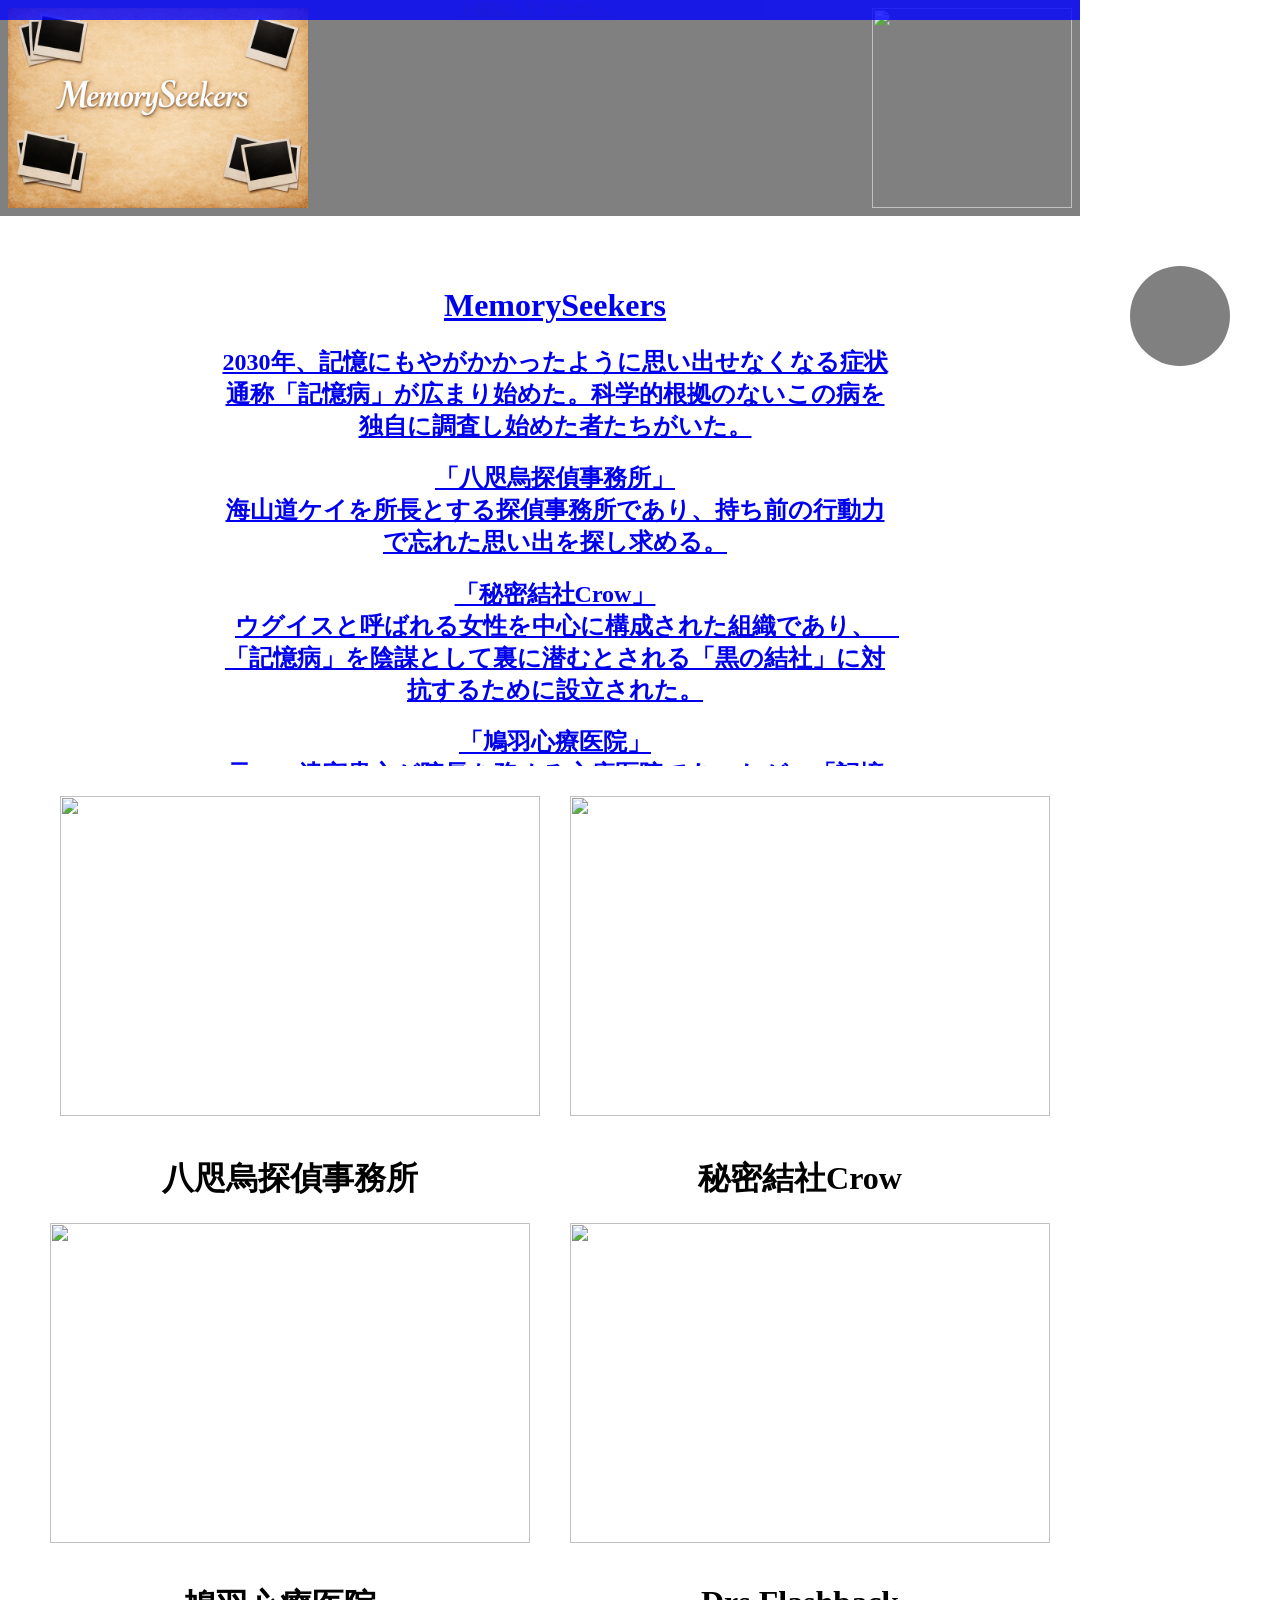
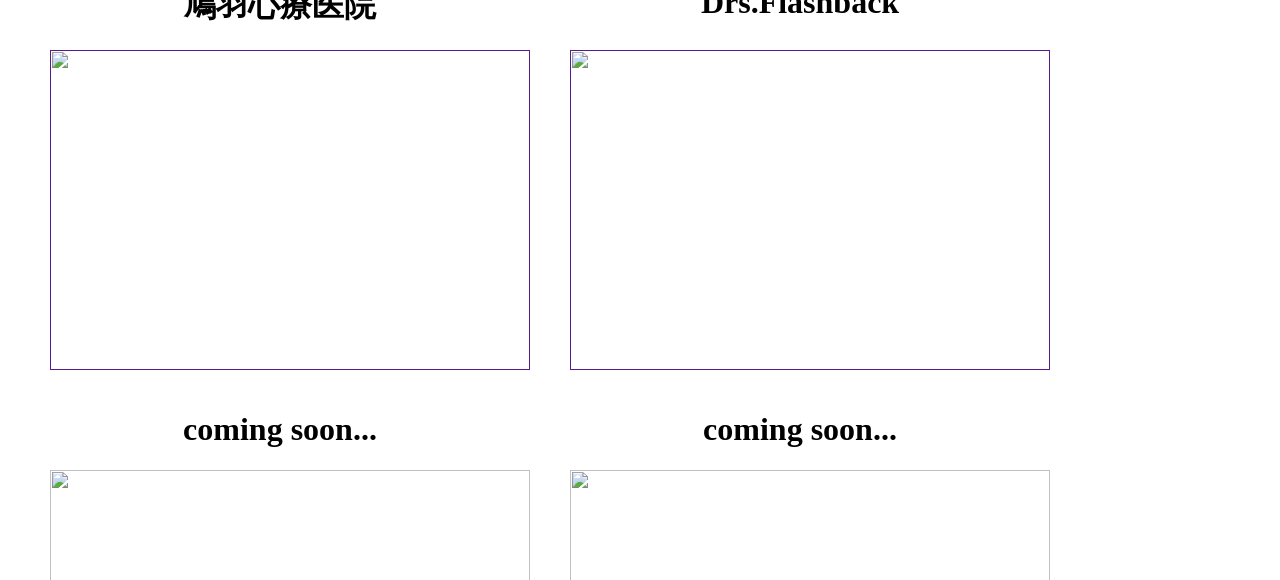
==== index.html @ 14819eab "Update index.html" ====
<!DOCTYPE html>
<html lang="ja">
    <head>
        <meta charset="utf-8">
        <title>MemorySeekers</title>
        <link rel="stylesheet" href="index.css">
        <meta name="viewport" content="width=device-width">
        <link rel="icon" href="icon.png">
    </head>
    <body>
        <div class="top_eria">
            <a href="index.html"><img id="title" src="title.png"></a>
            <img id="login" src="story/unlogin.png">
        </div>
        <div class="tyuui">
            <span><a href="kiyaku.html"利用規約</a>を確認してください。</span>
        </div>
        <div class="mission_button"></div>
        <div class="scroll_y">
        <div class="setumei_eria">
            <h1>MemorySeekers</h1>
            <h2>2030年、記憶にもやがかかったように思い出せなくなる症状<br>
                通称「記憶病」が広まり始めた。科学的根拠のないこの病を<br>
                独自に調査し始めた者たちがいた。
            </h2>
            <h2>「八咫烏探偵事務所」<br>
                海山道ケイを所長とする探偵事務所であり、持ち前の行動力<br>
                で忘れた思い出を探し求める。
            </h2>
            <h2>「秘密結社Crow」<br>
                ウグイスと呼ばれる女性を中心に構成された組織であり、　<br>
                「記憶病」を陰謀として裏に潜むとされる「黒の結社」に対<br>
                抗するために設立された。
            </h2>
            <h2>「鳩羽心療医院」<br>
                元々、津守貴之が院長を務める心療医院であったが、「記憶<br>
                病」の患者が増えたことを機に調査を開始した。多くの患者<br>
                から得られたデータを元に調査をしている。
            </h2>
            <h2>「Drs.Flashback」<br>
                政府の指示によってDr.シナプスと呼ばれる青年を所長とし<br>
                て設立された新たな研究所。かつて記憶の研究を行っていた<br>
                科学者たちが集められ、日々「記憶病」の原因を調査してい<br>
                る。
            </h2>
        </div>
        <div class="main_eria">
            <div class="field">
                <div>
                    <a href="yatagarasu.html"><img class="card" src="https://drive.google.com/uc?export=view&id=1fbbKQFlIIIHJ0qFEDAB3poRC6OSooj70"></a>
                    <h1 class="center">八咫烏探偵事務所</h1>
                </div>
                <div>
                    <a href="crow.html"><img class="card" src="https://drive.google.com/uc?export=view&id=1zZOqCDluO4XaiPKPBy9OT-ajt8BbaiAX/view?usp=drive_link"></a>
                    <h1 class="center">秘密結社Crow</h1>
                </div>
            </div>
            <div class="field">
                <div>
                    <a href="hatoba.html"><img class="card" src="https://drive.google.com/uc?export=view&id=1qaz7ThvvlLw57VJYHSFCOKec_YjouGhw/view?usp=drive_link"></a>
                    <h1 class="center">鳩羽心療医院</h1>
                </div>
                <div>
                    <a href="flashback.html"><img class="card" src="https://drive.google.com/uc?export=view&id=1kxH4n2gMK8sZvJIxUE6hlS0vYmV2W4wp/view?usp=drive_link"></a>
                    <h1 class="center">Drs.Flashback</h1>
                </div>
            </div>
            <div class="field">
                <div>
                    <a href=""><img class="card" src="https://drive.google.com/uc?export=view&id=1QaPNO7pKH4ddiCBLrRNz-PK2Jn6wgmBv/view?usp=drive_link"></a>
                    <h1 class="center">coming soon...</h1>
                </div>
                <div>
                    <a href=""><img class="card" src="https://drive.google.com/uc?export=view&id=1QaPNO7pKH4ddiCBLrRNz-PK2Jn6wgmBv/view?usp=drive_link"></a>
                    <h1 class="center">coming soon...</h1>
                </div>
            </div>
            <div class="field">
                <div>
                    <a href="otoreal.html"><img class="card" src="https://drive.google.com/uc?export=view&id=1QaPNO7pKH4ddiCBLrRNz-PK2Jn6wgmBv/view?usp=drive_link"></a>
                    <h1 class="center">OtoReal</h1>
                </div>
                <div>
                    <a href="ffffff.html"><img class="card" src="https://drive.google.com/uc?export=view&id=1QaPNO7pKH4ddiCBLrRNz-PK2Jn6wgmBv/view?usp=drive_link"></a>
                    <h1 class="center">#FFFFFF</h1>
                </div>
            </div>
        </div>
        </div>
        <script src="index.js"></script>
    </body>
</html>
---- index.css ----
html{
    padding: 0;
    margin: 0;
    height: 100%;
    width: 100%;
}

body{
    padding: 0;
    margin: 0;
    height: 2160px;
    width: 1080px;
}

.mission_button{
    position: absolute;
    height: 100px;
    width: 100px;
    top: 266px;
    left: auto;
    right: 50px;
    border-radius: 50%;
    background-color: #808080;
}

.scroll_y{
    margin-top: 216px;
    height: 1944px;
    overflow-y: scroll;
}

.top_eria{
    background-color: #808080;
    height: 216px;
    width: 1080px;
    display: flex;
    justify-content: space-between;
    position: absolute;
    top: 0;
    left: 0;
}

#title{
    margin-top: 8px;
    margin-bottom: 8px;
    margin-left: 8px;
    height: 200px;
    width: 300px;
}

#login{
    margin-top: 8px;
    margin-bottom: 8px;
    margin-left: auto;
    margin-right: 8px;
    height: 200px;
    width: 200px;
}


.setumei_eria{
    margin-top: 30px;
    margin-left: 30px;
    text-align: center;
    height: 500px;
    overflow-x: scroll;
}

.setumei_eria_p{
    margin-top: 30px;
    margin-left: 30px;
    text-align: center;
    height: 220px;
    width: 1020px;
    overflow-x: scroll;
}

.menber_eria{
    margin-top: 10px;
    margin-left: 30px;
    text-align: center;
    height: 500px;
    width: 1020px;
    overflow-x: scroll;
}

.charaimage{
    margin-top: 0px;
    margin-left: 20px;
    margin-bottom: 20px;
    width: 220px;
    height: 330px;
}

.charasetumei{
    margin-top: 0px;
    margin-left: 20px;
    margin-bottom: 20px;
    width: 760px;
    height: 330px;
    text-align: left;
}

.main_eria{
    margin-top: 30px;
    margin-left: 30px;
    width: 1020px;
    height: 1800px;
    overflow-y: scroll;
}

.field{
    display: flex;
    justify-content: space-between;
}

.field_2{
    display: flex;
    justify-content: space-around;
}

.card{
    margin-top: 0px;
    margin-left: 20px;
    margin-bottom: 20px;
    width: 480px;
    height: 320px;
}

.story_image{
    margin-top: 0px;
    margin-left: 20px;
    margin-bottom: 20px;
    width: 300px;
    height: 200px;
    text-align: left;
}

.story_naiyou{
    margin-top: 0px;
    margin-left: 20px;
    margin-bottom: 20px;
    width: 560px;
    height: 200px;
    text-align: left;
}

.story_tag{
    margin-top: 0px;
    margin-left: 20px;
    margin-bottom: 20px;
    width: 100px;
    height: 200px;
    text-align: left;
}

.center{
    text-align: center;
}

.tyuui{
    background-color: blue;
    opacity: 0.8;
    text-align: center;
    color: white;
    width: 1080px;
    height: 20px;
}
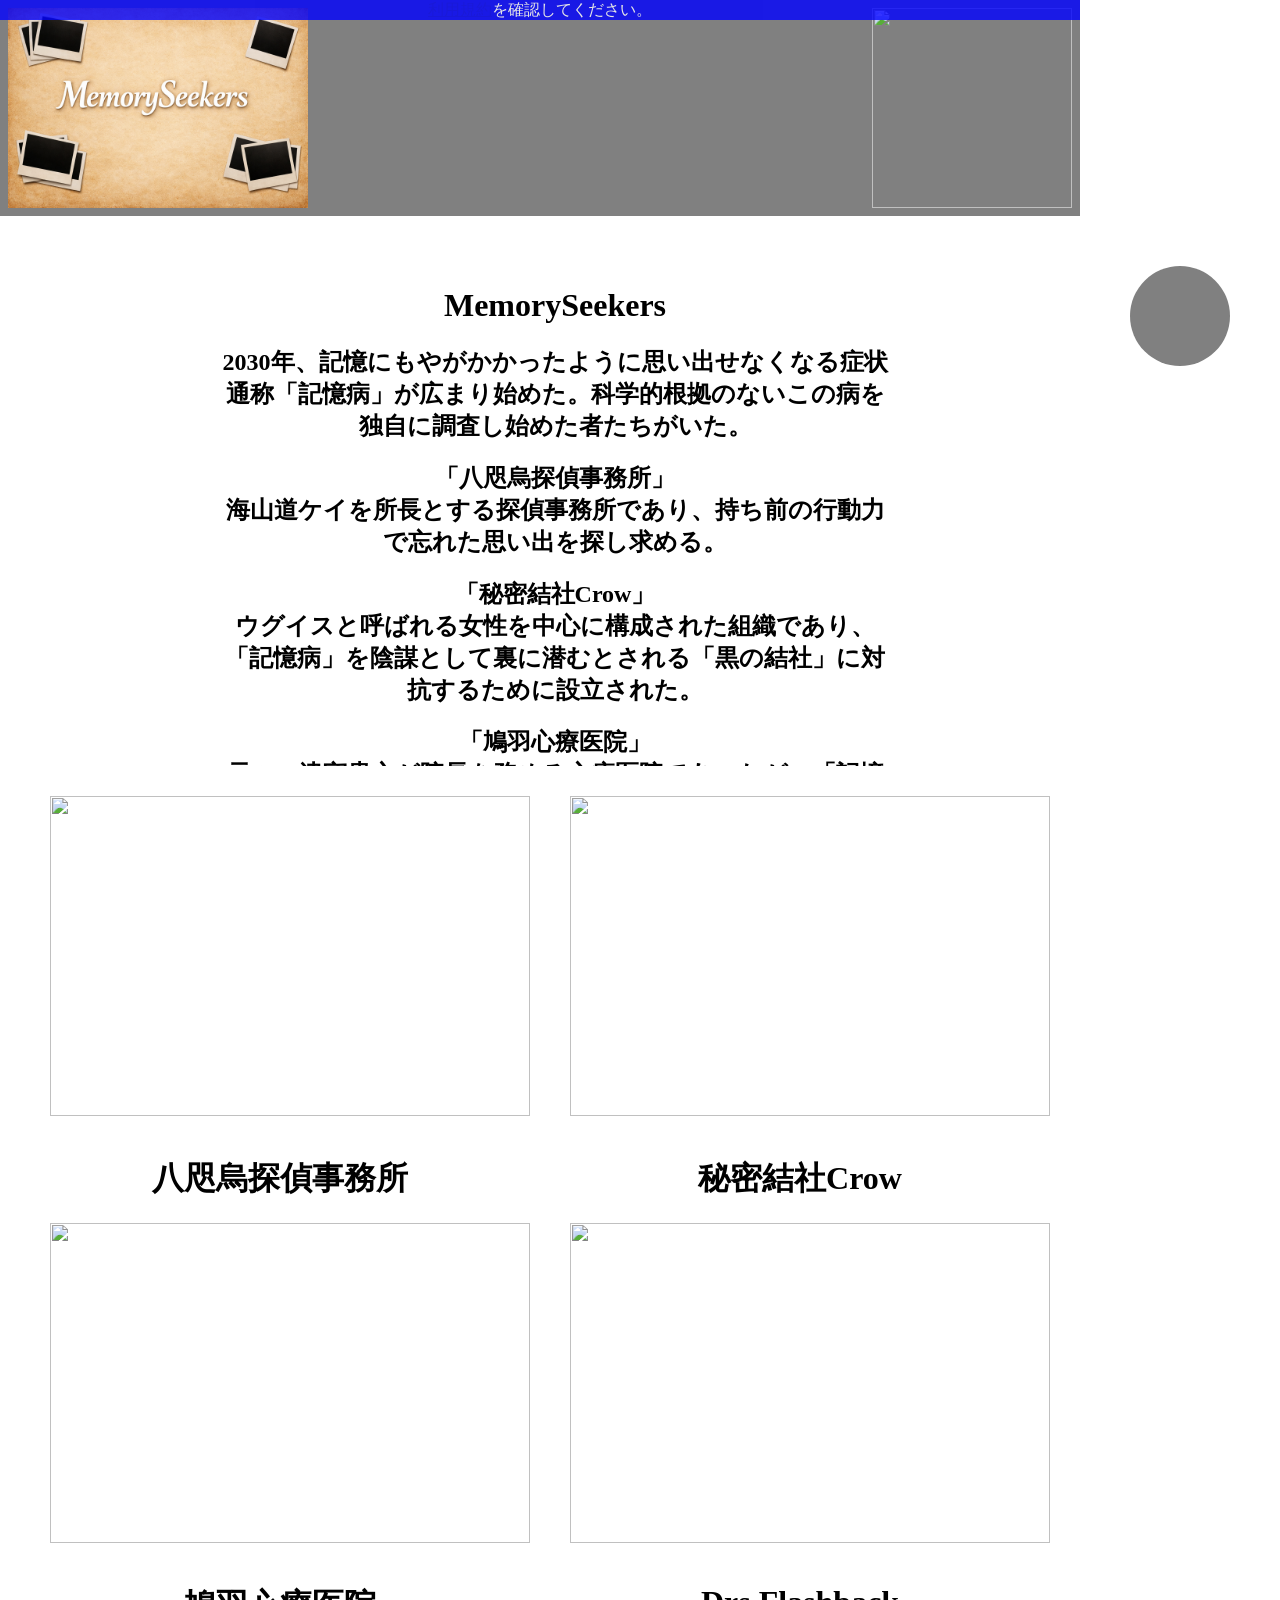
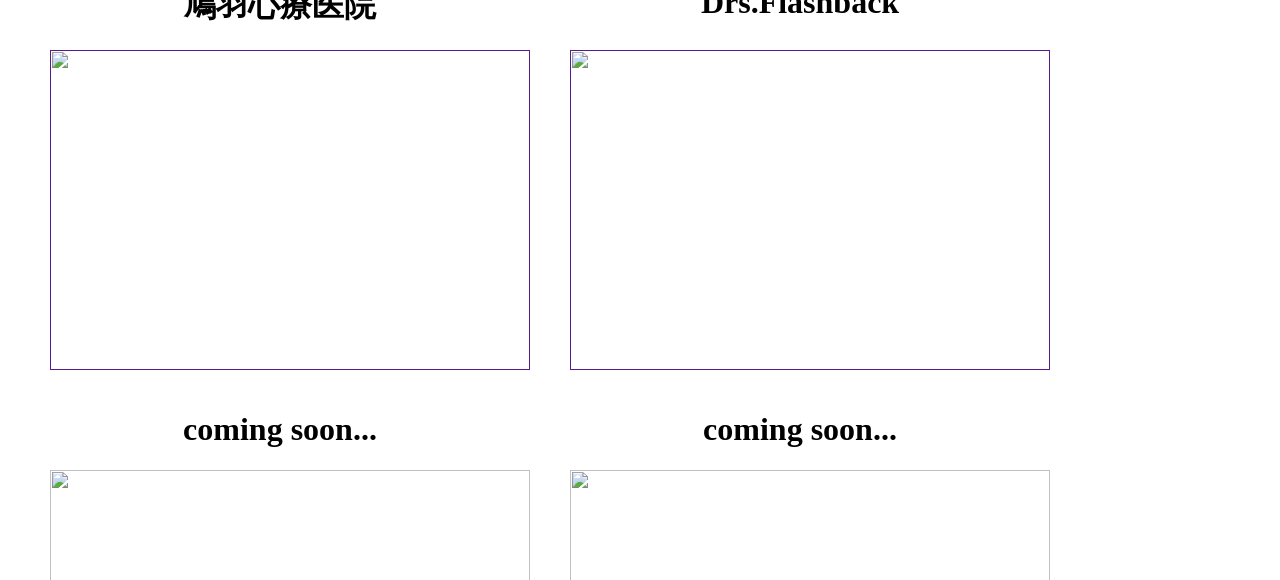
==== commit ace04d2a: "Update index.html" ====
--- a/index.html
+++ b/index.html
@@ -13,7 +13,7 @@
             <img id="login" src="story/unlogin.png">
         </div>
         <div class="tyuui">
-            <span><a href="kiyaku.html"利用規約</a>を確認してください。</span>
+            <span><a href="kiyaku.html">利用規約</a>を確認してください。</span>
         </div>
         <div class="mission_button"></div>
         <div class="scroll_y">
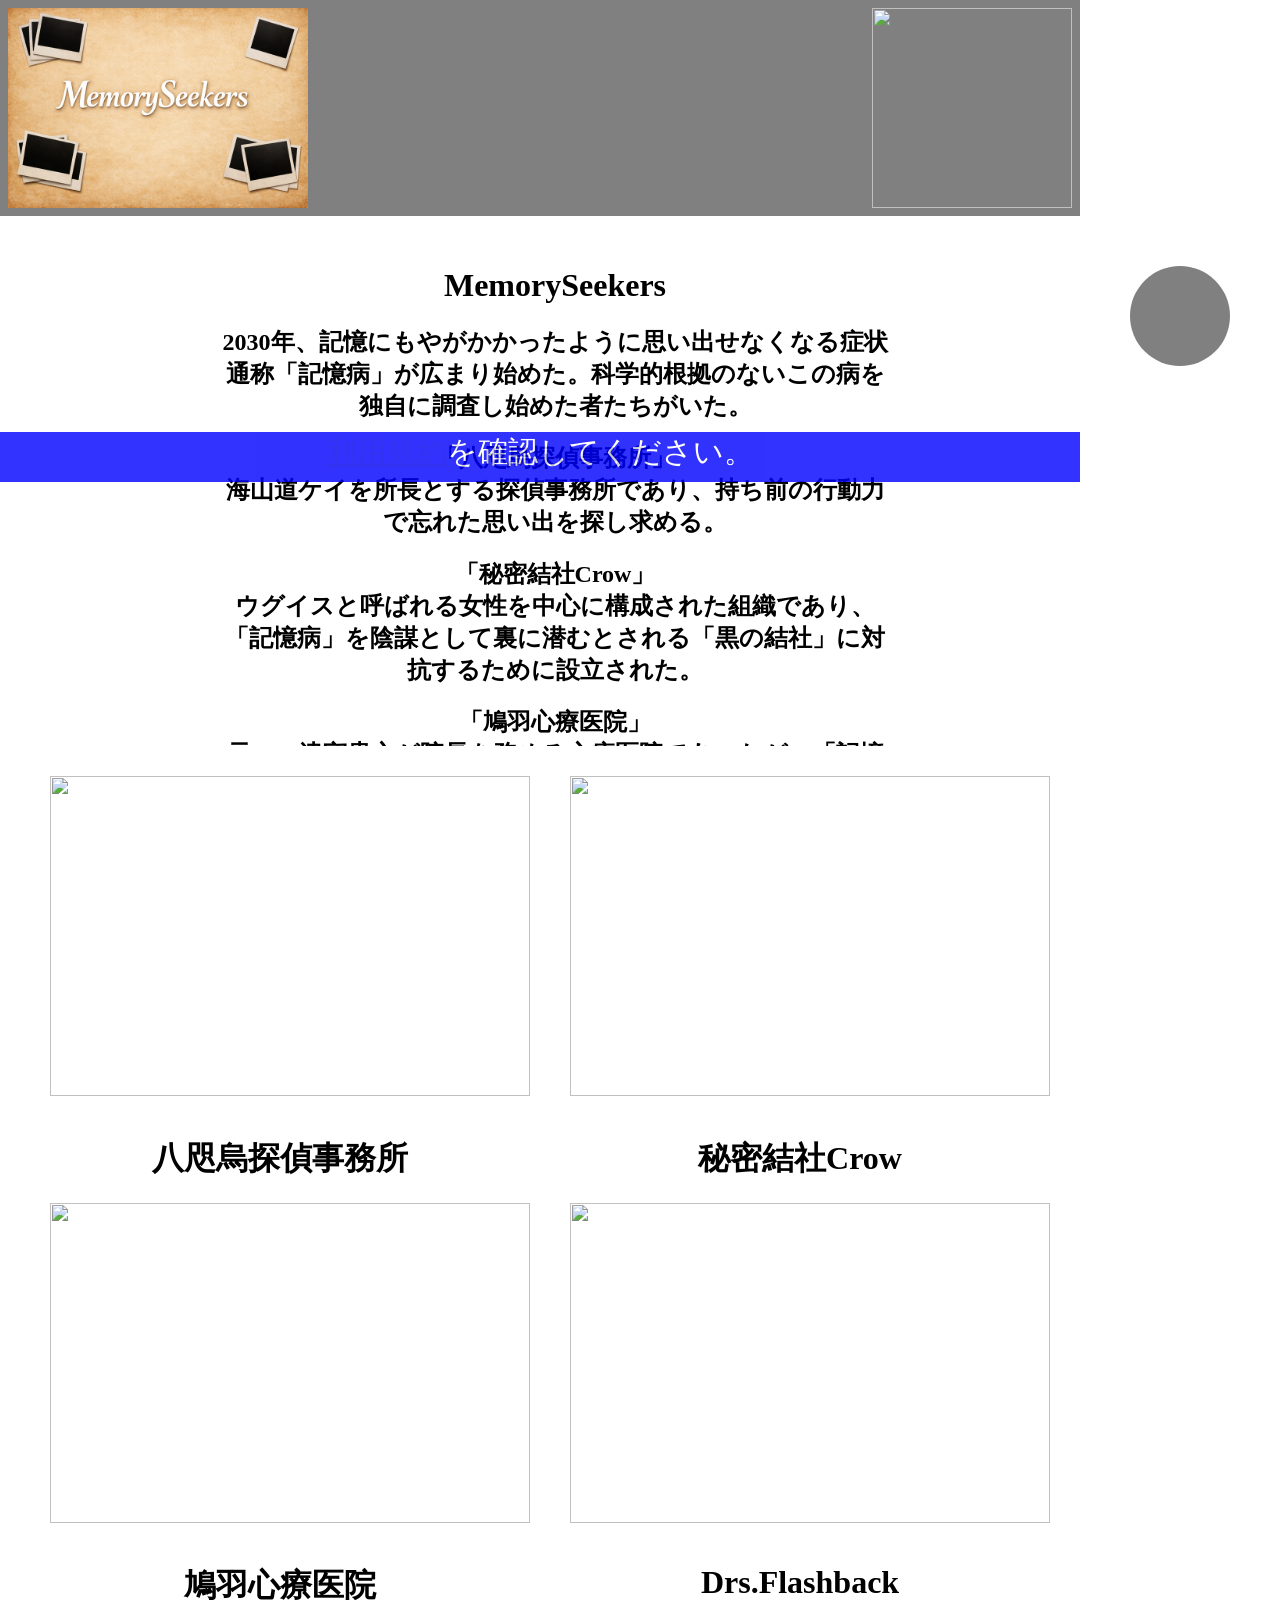
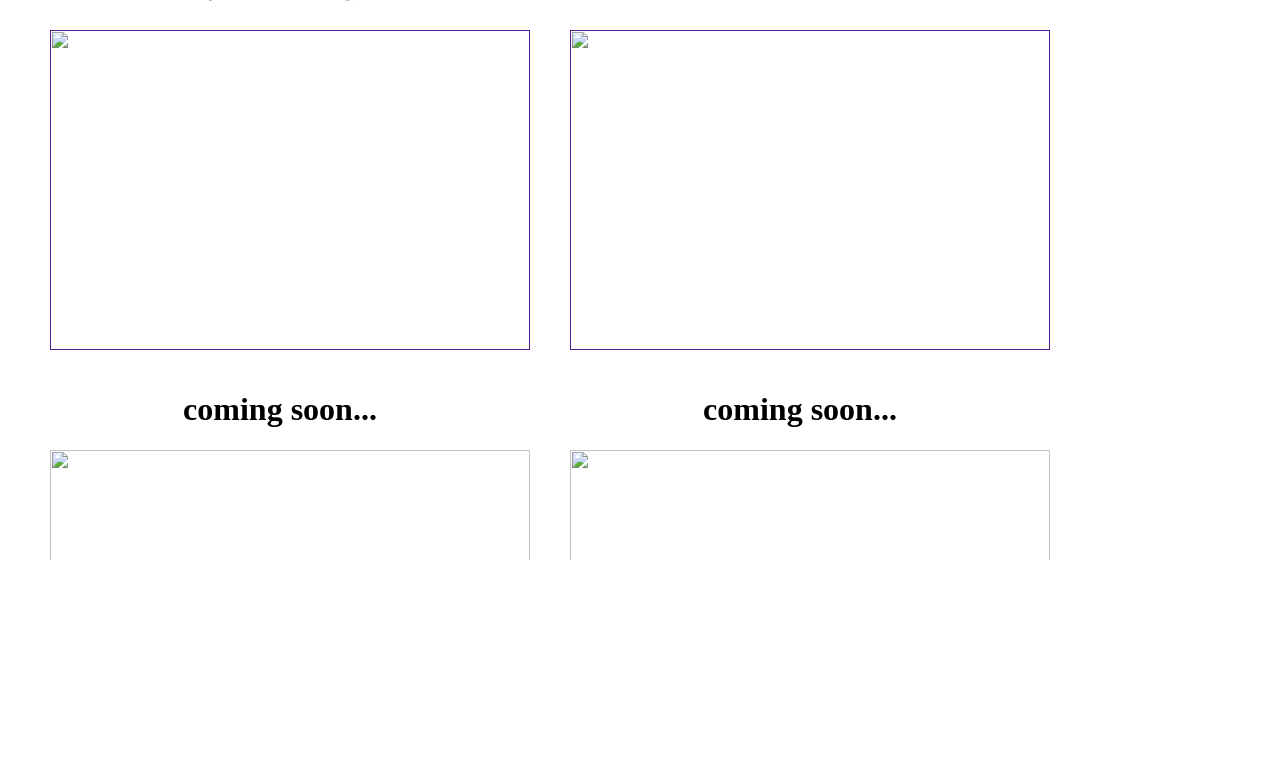
==== commit 3e4808a1: "Update index.html" ====
--- a/index.html
+++ b/index.html
@@ -81,7 +81,7 @@
                     <h1 class="center">OtoReal</h1>
                 </div>
                 <div>
-                    <a href="ffffff.html"><img class="card" src="https://drive.google.com/uc?export=view&id=1QaPNO7pKH4ddiCBLrRNz-PK2Jn6wgmBv/view?usp=drive_link"></a>
+                    <a href="ffffff.html"><img class="card" src="https://drive.google.com/uc?export=view&id=1QaPNO7pKH4ddiCBLrRNz-PK2Jn6wgmBv"></a>
                     <h1 class="center">#FFFFFF</h1>
                 </div>
             </div>
--- a/index.css
+++ b/index.css
@@ -159,12 +159,17 @@
 }
 
 .tyuui{
+    position: absolute;
+    z-index: 100;
+    margin-top: 216px;
     background-color: blue;
     opacity: 0.8;
     text-align: center;
     color: white;
     width: 1080px;
-    height: 20px;
+    height: 50px;
+    font-size: 30px;
+    text-decoration: none;
 }
 
 
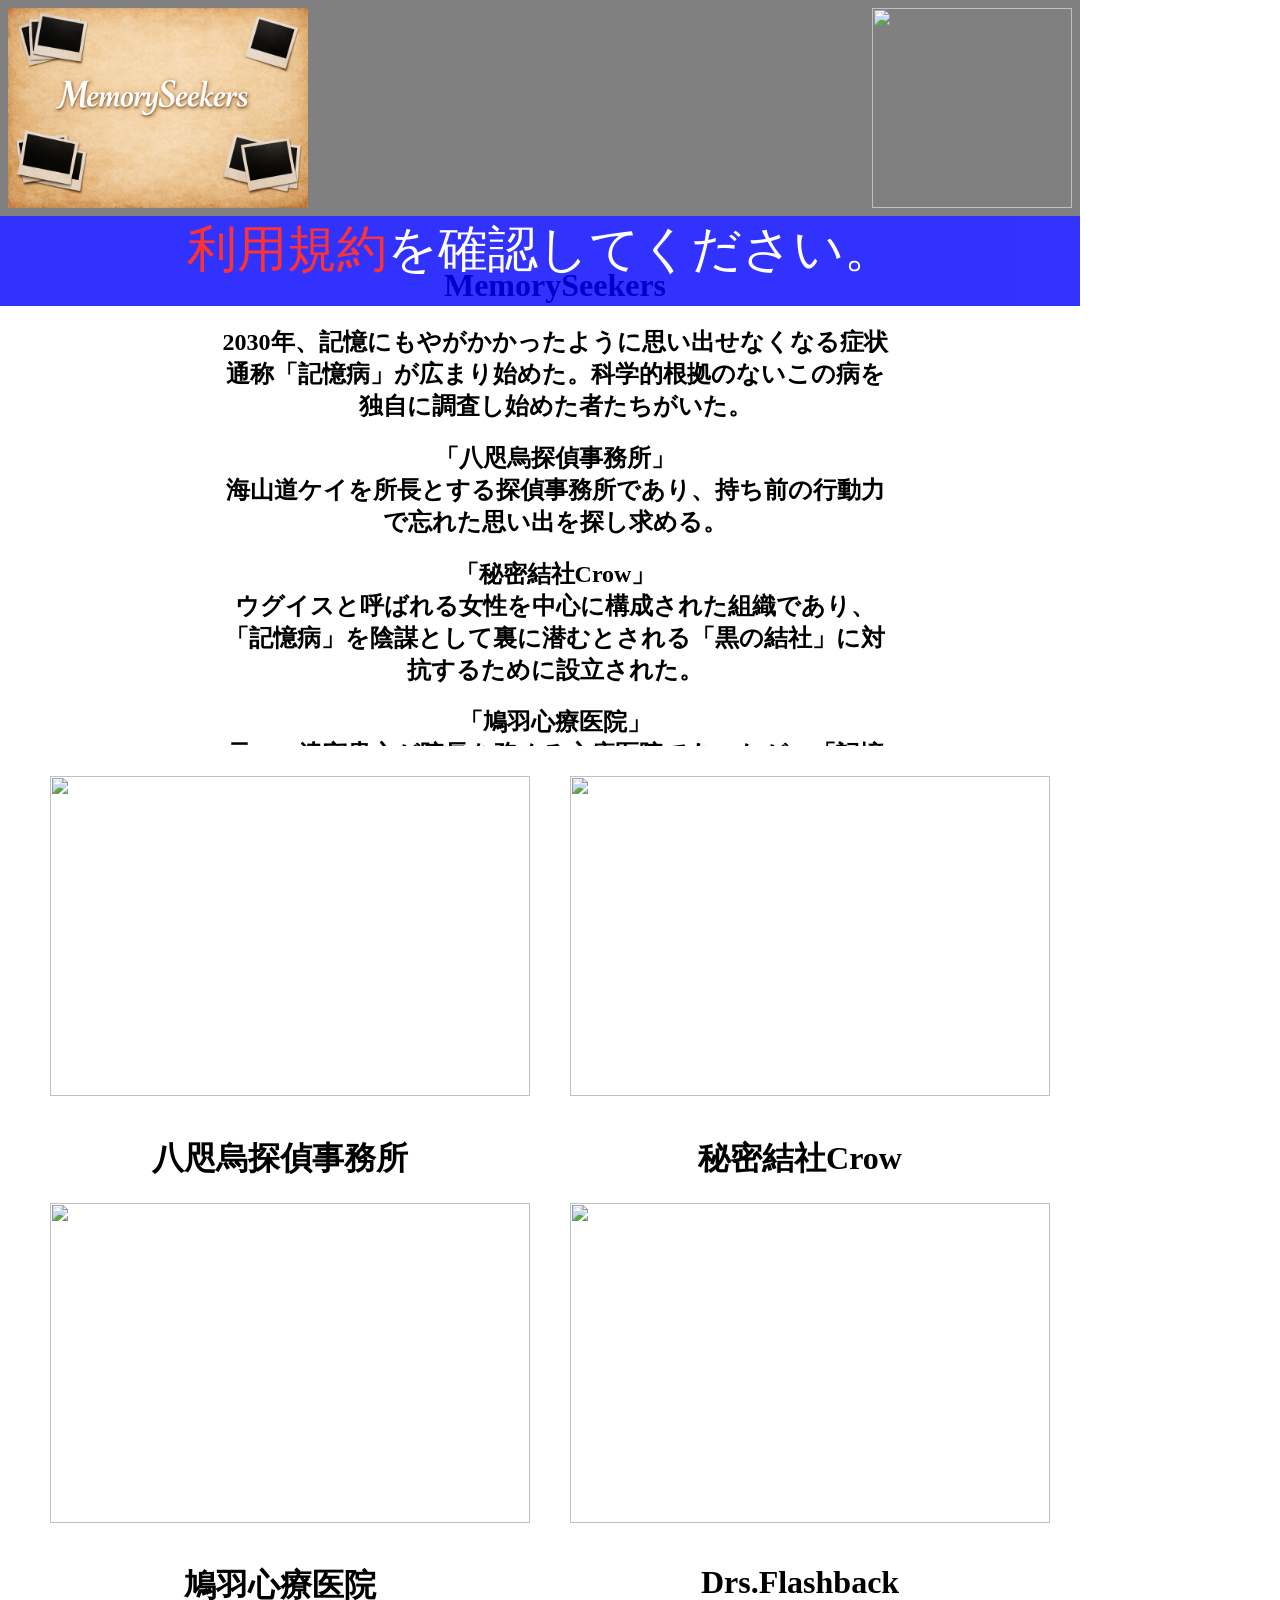
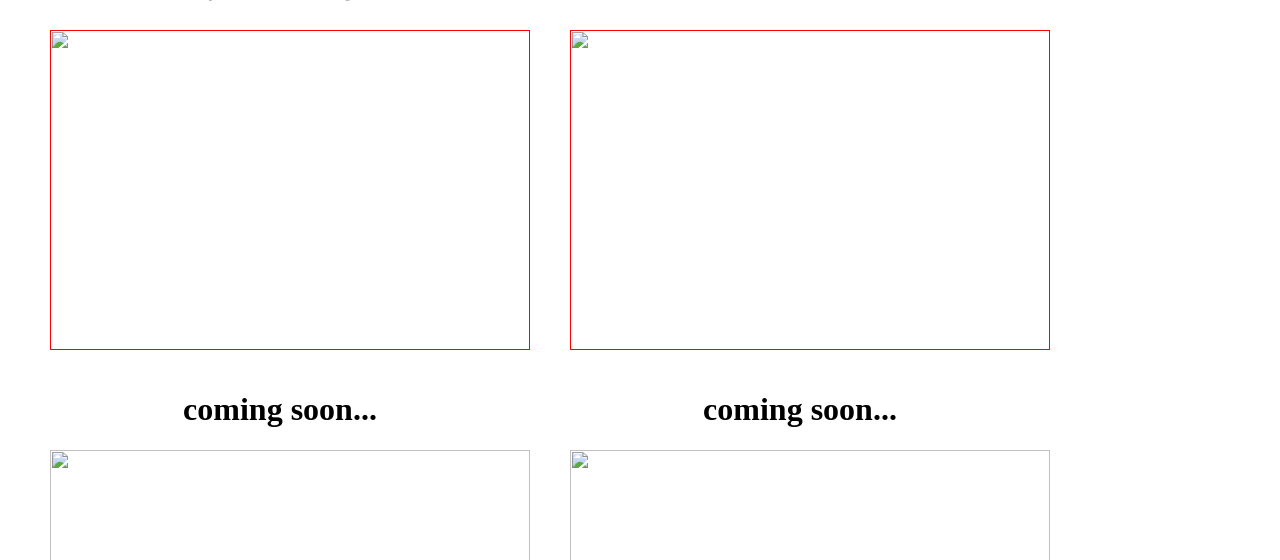
==== commit 894b82bd: "Update index.html" ====
--- a/index.html
+++ b/index.html
@@ -10,12 +10,11 @@
     <body>
         <div class="top_eria">
             <a href="index.html"><img id="title" src="title.png"></a>
-            <img id="login" src="story/unlogin.png">
+            <img id="login" src="https://lh3.googleusercontent.com/d/1GdaOFCcUfUU6AFbYCjX5MlHSLJJwPgSd">
         </div>
         <div class="tyuui">
             <span><a href="kiyaku.html">利用規約</a>を確認してください。</span>
         </div>
-        <div class="mission_button"></div>
         <div class="scroll_y">
         <div class="setumei_eria">
             <h1>MemorySeekers</h1>
@@ -47,41 +46,41 @@
         <div class="main_eria">
             <div class="field">
                 <div>
-                    <a href="yatagarasu.html"><img class="card" src="https://drive.google.com/uc?export=view&id=1fbbKQFlIIIHJ0qFEDAB3poRC6OSooj70"></a>
+                    <a href="yatagarasu.html"><img class="card" src="https://lh3.googleusercontent.com/d/1fbbKQFlIIIHJ0qFEDAB3poRC6OSooj70"></a>
                     <h1 class="center">八咫烏探偵事務所</h1>
                 </div>
                 <div>
-                    <a href="crow.html"><img class="card" src="https://drive.google.com/uc?export=view&id=1zZOqCDluO4XaiPKPBy9OT-ajt8BbaiAX/view?usp=drive_link"></a>
+                    <a href="crow.html"><img class="card" src="https://lh3.googleusercontent.com/d/1zZOqCDluO4XaiPKPBy9OT-ajt8BbaiAX"></a>
                     <h1 class="center">秘密結社Crow</h1>
                 </div>
             </div>
             <div class="field">
                 <div>
-                    <a href="hatoba.html"><img class="card" src="https://drive.google.com/uc?export=view&id=1qaz7ThvvlLw57VJYHSFCOKec_YjouGhw/view?usp=drive_link"></a>
+                    <a href="hatoba.html"><img class="card" src="https://lh3.googleusercontent.com/d/1qaz7ThvvlLw57VJYHSFCOKec_YjouGhw"></a>
                     <h1 class="center">鳩羽心療医院</h1>
                 </div>
                 <div>
-                    <a href="flashback.html"><img class="card" src="https://drive.google.com/uc?export=view&id=1kxH4n2gMK8sZvJIxUE6hlS0vYmV2W4wp/view?usp=drive_link"></a>
+                    <a href="flashback.html"><img class="card" src="https://lh3.googleusercontent.com/d/1kxH4n2gMK8sZvJIxUE6hlS0vYmV2W4wp"></a>
                     <h1 class="center">Drs.Flashback</h1>
                 </div>
             </div>
             <div class="field">
                 <div>
-                    <a href=""><img class="card" src="https://drive.google.com/uc?export=view&id=1QaPNO7pKH4ddiCBLrRNz-PK2Jn6wgmBv/view?usp=drive_link"></a>
+                    <a href=""><img class="card" src="https://lh3.googleusercontent.com/d/1QaPNO7pKH4ddiCBLrRNz-PK2Jn6wgmBv"></a>
                     <h1 class="center">coming soon...</h1>
                 </div>
                 <div>
-                    <a href=""><img class="card" src="https://drive.google.com/uc?export=view&id=1QaPNO7pKH4ddiCBLrRNz-PK2Jn6wgmBv/view?usp=drive_link"></a>
+                    <a href=""><img class="card" src="https://lh3.googleusercontent.com/d/1QaPNO7pKH4ddiCBLrRNz-PK2Jn6wgmBv"></a>
                     <h1 class="center">coming soon...</h1>
                 </div>
             </div>
             <div class="field">
                 <div>
-                    <a href="otoreal.html"><img class="card" src="https://drive.google.com/uc?export=view&id=1QaPNO7pKH4ddiCBLrRNz-PK2Jn6wgmBv/view?usp=drive_link"></a>
+                    <a href="otoreal.html"><img class="card" src="https://lh3.googleusercontent.com/d/1QaPNO7pKH4ddiCBLrRNz-PK2Jn6wgmBv"></a>
                     <h1 class="center">OtoReal</h1>
                 </div>
                 <div>
-                    <a href="ffffff.html"><img class="card" src="https://drive.google.com/uc?export=view&id=1QaPNO7pKH4ddiCBLrRNz-PK2Jn6wgmBv"></a>
+                    <a href="ffffff.html"><img class="card" src="https://lh3.googleusercontent.com/d/1QaPNO7pKH4ddiCBLrRNz-PK2Jn6wgmBv"></a>
                     <h1 class="center">#FFFFFF</h1>
                 </div>
             </div>
--- a/index.css
+++ b/index.css
@@ -1,14 +1,14 @@
 html{
     padding: 0;
     margin: 0;
-    height: 100%;
-    width: 100%;
+    height: 2160px;
+    width: 1080px;
 }
 
 body{
     padding: 0;
     margin: 0;
-    height: 2160px;
+    height: 1944px;
     width: 1080px;
 }
 
@@ -105,7 +105,6 @@
     margin-top: 30px;
     margin-left: 30px;
     width: 1020px;
-    height: 1800px;
     overflow-y: scroll;
 }
 
@@ -115,8 +114,12 @@
 }
 
 .field_2{
+    width: 1020px;
     display: flex;
     justify-content: space-around;
+    background-color: darkblue;
+    color: white;
+    box-shadow: 6px 6px 10px 0px rgba(0, 0, 0, 0.4);
 }
 
 .card{
@@ -161,17 +164,58 @@
 .tyuui{
     position: absolute;
     z-index: 100;
-    margin-top: 216px;
     background-color: blue;
     opacity: 0.8;
     text-align: center;
     color: white;
     width: 1080px;
-    height: 50px;
-    font-size: 30px;
+    height: 90px;
+    font-size: 50px;
     text-decoration: none;
 }
 
-
-
-
+a{
+    text-decoration: none;
+    color: red;
+}
+
+.tyousa{
+    background-color: #808080;
+    width: ;
+}
+
+.main_place{
+    background-color: #808080;
+    height: 1944px;
+    width: 1080px;
+}
+
+.back_haikei{
+    position: absolute;
+    background-color: black;
+    z-index: 2;
+    top: 324px;
+    left: 0;
+    height: 720px;
+    width: 1080px;
+}
+
+.serihu_chara{
+    top: 1044px;
+    left: 0;
+    position: absolute;
+    z-index: 5;
+    background-color: white;
+    width: 1080px;
+    height: 200px;
+}
+
+.serihu{
+    position: absolute;
+    top: 1244px;
+    left: 0;
+    z-index: 4;
+    background-color: aliceblue;
+    width: 1080px;
+    height: 916px;
+}
